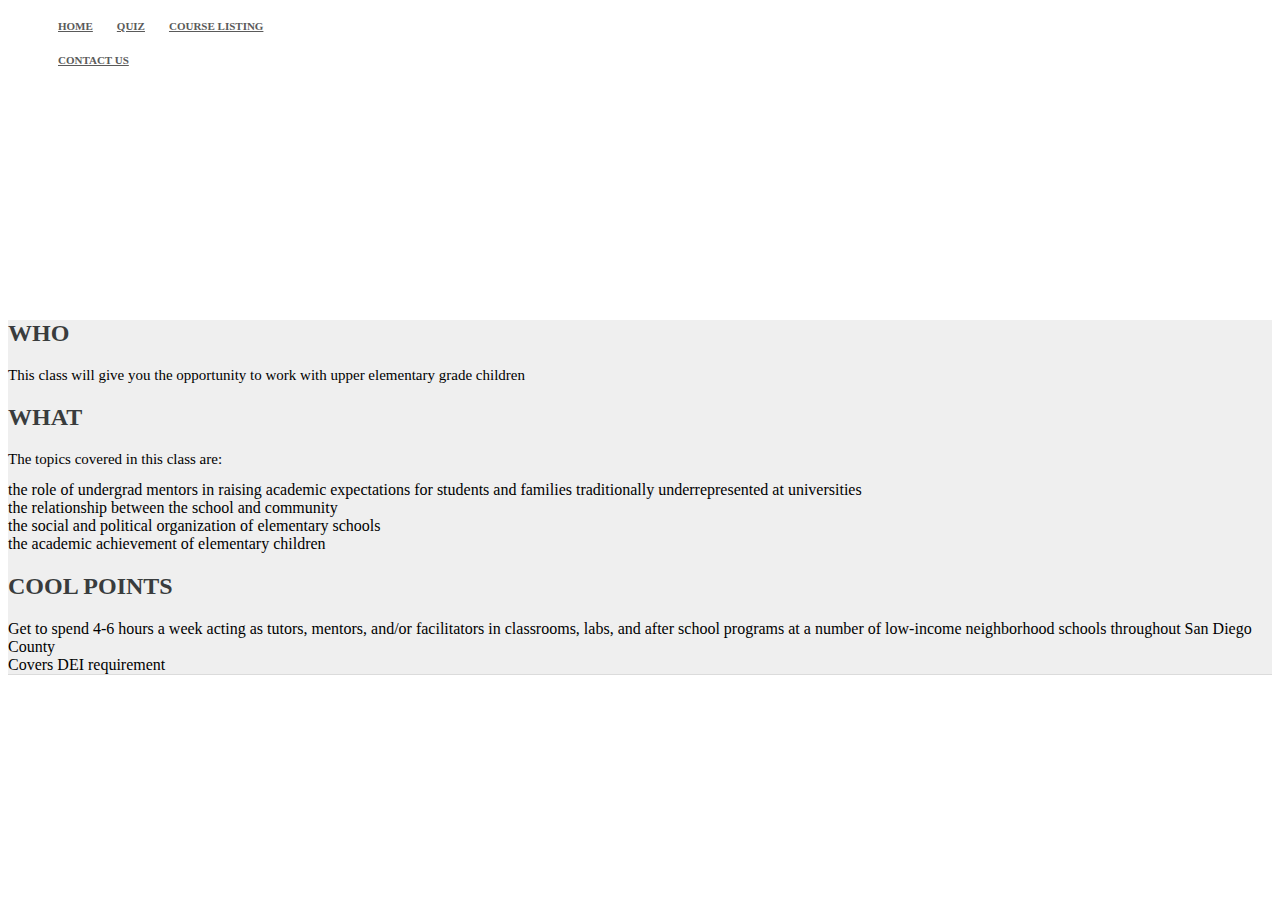
==== EDS130.html @ 6a0d45d7 "Added files via upload" ====
<!DOCTYPE html>
<html>

    <head>
        <link href="http://s3.amazonaws.com/codecademy-content/courses/ltp/css/shift.css" rel="stylesheet">
        <link rel="stylesheet" href="http://s3.amazonaws.com/codecademy-content/courses/ltp/css/bootstrap.css">
        <link rel="stylesheet" href="results.css">
    </head>

    <body>
        <div class="nav">
            <div class="container">
                <ul class="pull-left">
                    <li><a href="http://palprogram.ucsd.edu/">Home</a></li>
                    <li><a href="http://sgvillal.github.io/">Quiz</a></li>
                    <li><a href="http://palprogram.ucsd.edu/courses.html">Course Listing</a></li>
                </ul>
                <ul class="pull-right">
                    <li><a href="http://palprogram.ucsd.edu/contact.html">Contact Us</a></li>
                </ul>
            </div>
        </div>

        <div class="jumbotron">
            <div class="container">
                <h1>EDS 130</h1>
                <p>General Education in Elementary Schools</p>
            </div>
        </div>

        <div class="info">
            <div class="container">
                <h2>WHO</h2>
                <p>This class will give you the opportunity to work with upper elementary grade children</p>
                <h2>WHAT</h2>
                <p>The topics covered in this class are:</p>
                <li>the role of undergrad mentors in raising academic expectations for students and families traditionally underrepresented at universities</li>
                <li>the relationship between the school and community</li>
                <li>the social and political organization of elementary schools</li>
                <li>the academic achievement of elementary children</li>
                
                <h2>COOL POINTS</h2>
                <li>Get to spend 4-6 hours a week acting as tutors, mentors, and/or facilitators in classrooms, labs, and after school programs at a
                number of low-income neighborhood schools throughout San Diego County</li>
                <li>Covers DEI requirement</li>
            </div>
        </div>
    </body>
</html>
---- results.css ----
.nav a {
    color: #5a5a5a;
    font-size: 11px;
    font-weight: bold;
    padding: 14px 10px;
    text-transform: uppercase;
}

.nav li {
    display: inline;
}

.jumbotron {
    background-image: url('http://www.mastyoungplants.com/wp-content/uploads/2015/09/chalkboard-background.jpg');
    height: 200px;
    background-position: 50%;
    background-repeat: no-repeat;
    background-size: cover;
}

.jumbotron .container {
    position: relative;
    top: 50px;
}

.jumbotron h1 {
    color: #fff;
    font-size: 48px;
    font-family: 'Shift', sans-serif;
    font-weight: bold;
}

.jumbotron p {
    font-size: 20px;
    color: #fff;
}

.info {
    background-color: #efefef;
    border-bottom: 1px solid #dbdbdb;
}

.info h2 {
    color: #393c3d;
    font-size: 24px;
}

.info p {
    font-size: 15px;
    margin-bottom: 13px;
}
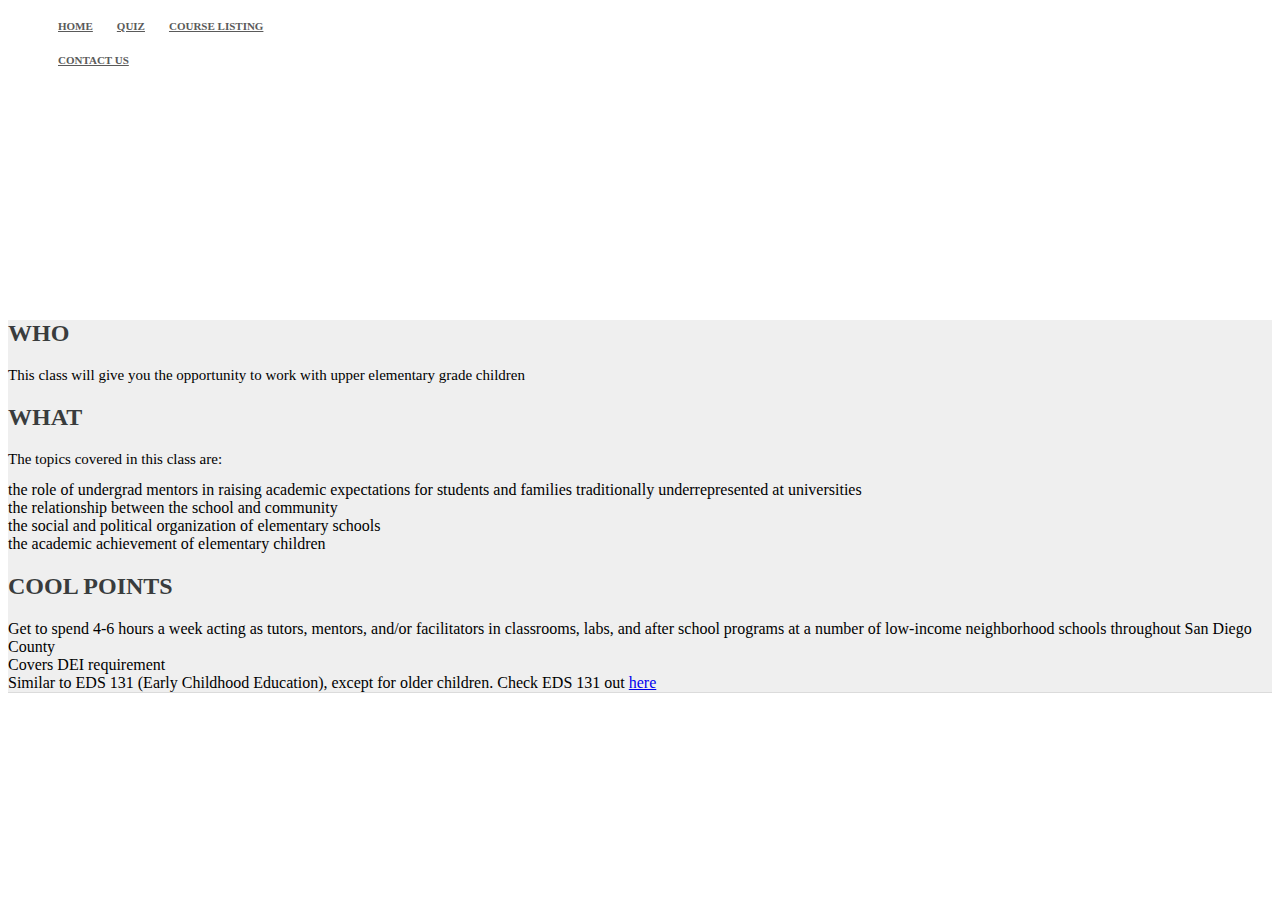
==== commit 43584ea6: "Update EDS130.html" ====
--- a/EDS130.html
+++ b/EDS130.html
@@ -43,6 +43,7 @@
                 <li>Get to spend 4-6 hours a week acting as tutors, mentors, and/or facilitators in classrooms, labs, and after school programs at a
                 number of low-income neighborhood schools throughout San Diego County</li>
                 <li>Covers DEI requirement</li>
+                <li>Similar to EDS 131 (Early Childhood Education), except for older children. Check EDS 131 out <a href=EDS131.html>here</a></li>
             </div>
         </div>
     </body>
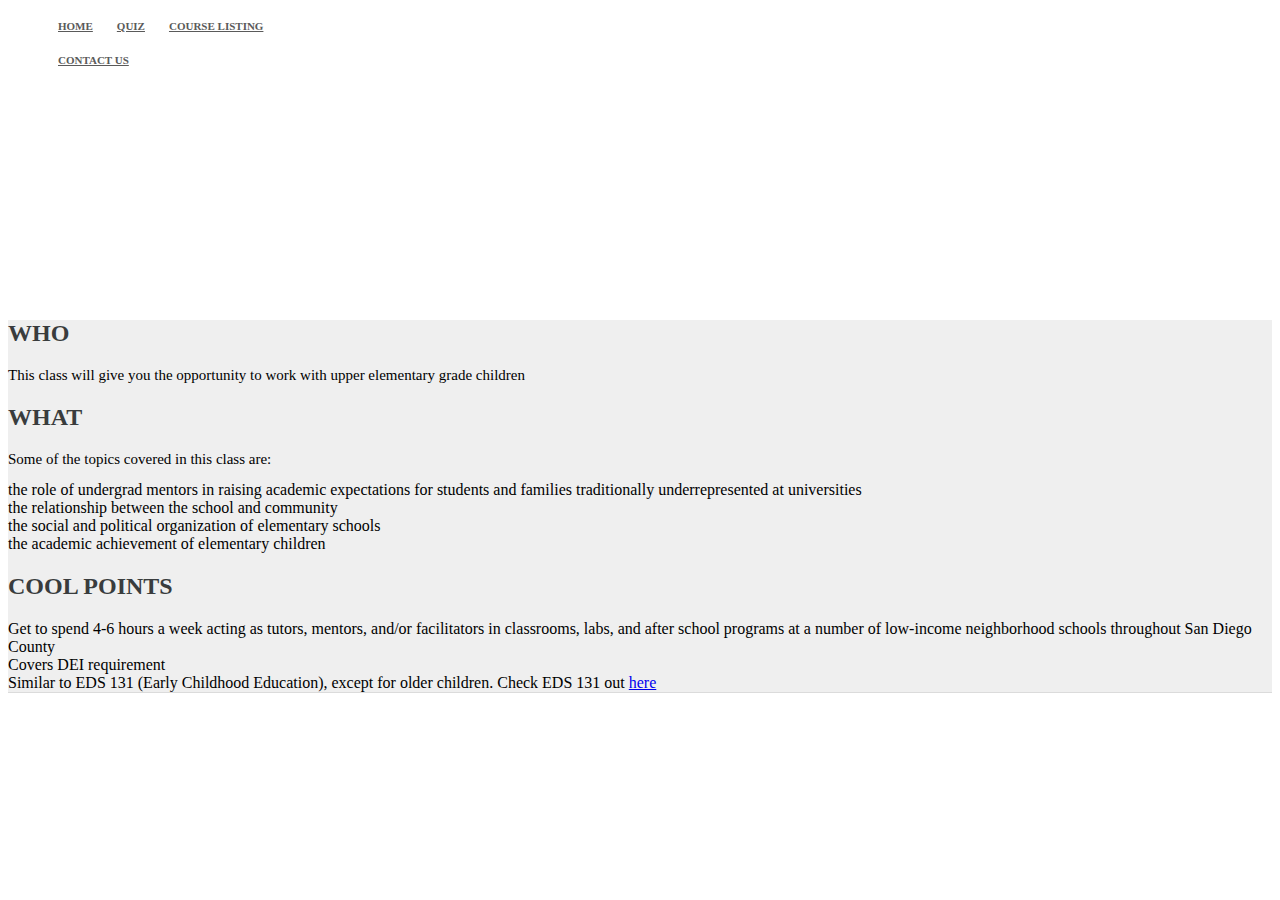
==== commit 4672d42a: "Update EDS130.html" ====
--- a/EDS130.html
+++ b/EDS130.html
@@ -33,7 +33,7 @@
                 <h2>WHO</h2>
                 <p>This class will give you the opportunity to work with upper elementary grade children</p>
                 <h2>WHAT</h2>
-                <p>The topics covered in this class are:</p>
+                <p>Some of the topics covered in this class are:</p>
                 <li>the role of undergrad mentors in raising academic expectations for students and families traditionally underrepresented at universities</li>
                 <li>the relationship between the school and community</li>
                 <li>the social and political organization of elementary schools</li>
